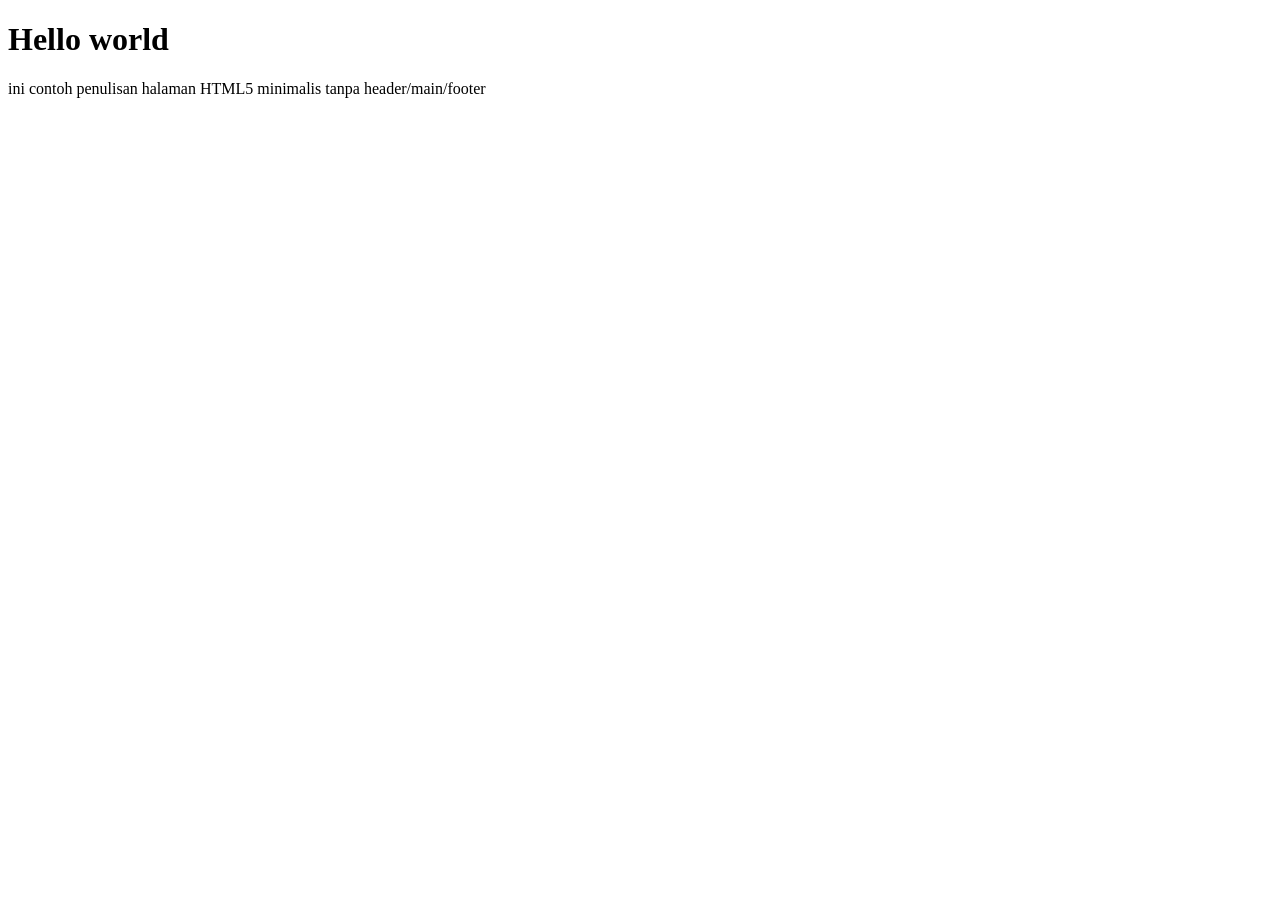
==== pertemuan-01/index.html @ ef2224e6 "pertemuan 1" ====
<!DOCTYPE html>
<html lang="id">
<head>
    <meta charset="UTF-8">
    <title>Dasar HTML5</title>
</head>
<body>
    <h1>Hello world</h1>
    <p>ini contoh penulisan halaman HTML5 minimalis tanpa header/main/footer</p>

</body>
</html>
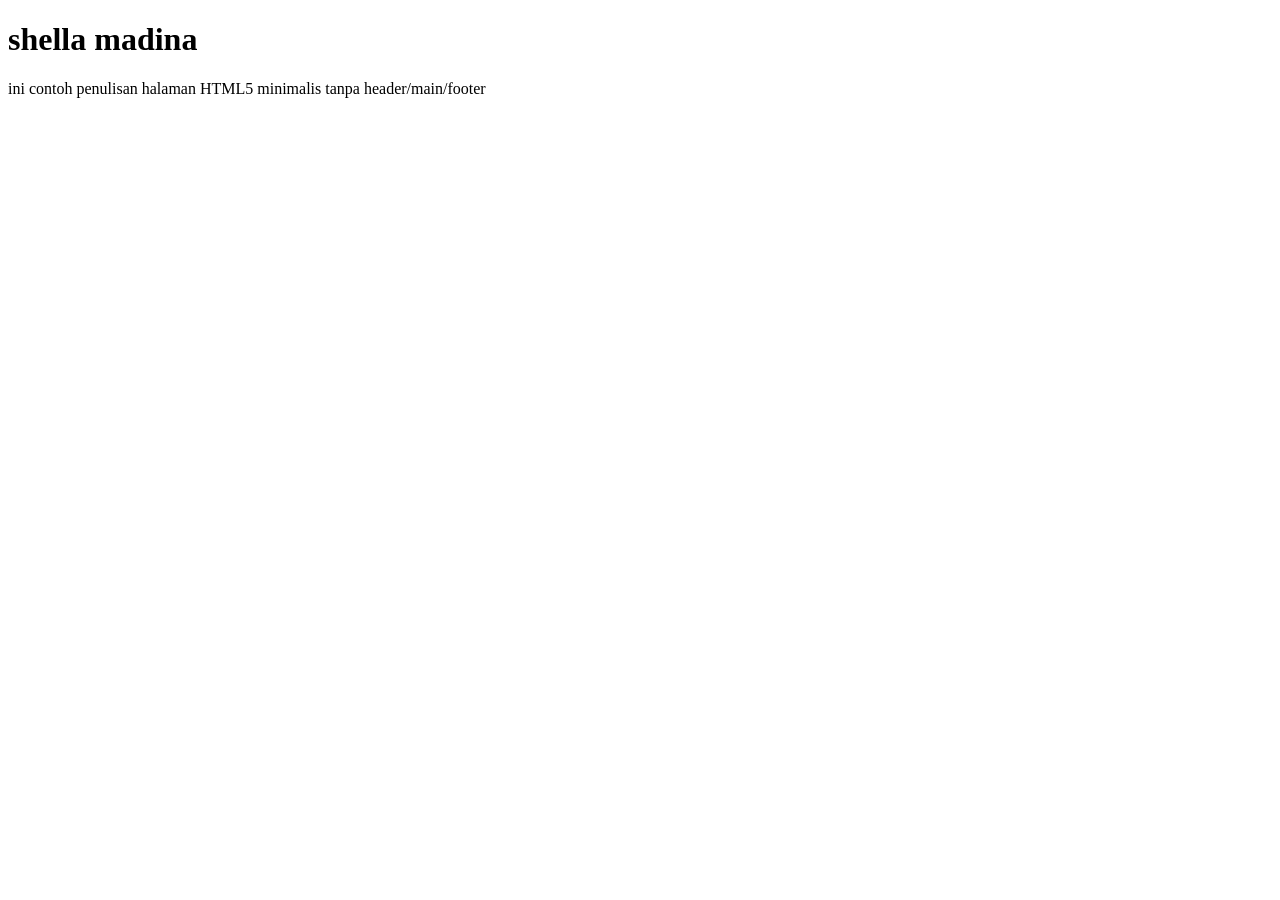
==== commit 723c9abd: "pertemuan-01" ====
--- a/pertemuan-01/index.html
+++ b/pertemuan-01/index.html
@@ -5,7 +5,7 @@
     <title>Dasar HTML5</title>
 </head>
 <body>
-    <h1>Hello world</h1>
+    <h1>shella madina</h1>
     <p>ini contoh penulisan halaman HTML5 minimalis tanpa header/main/footer</p>
 
 </body>
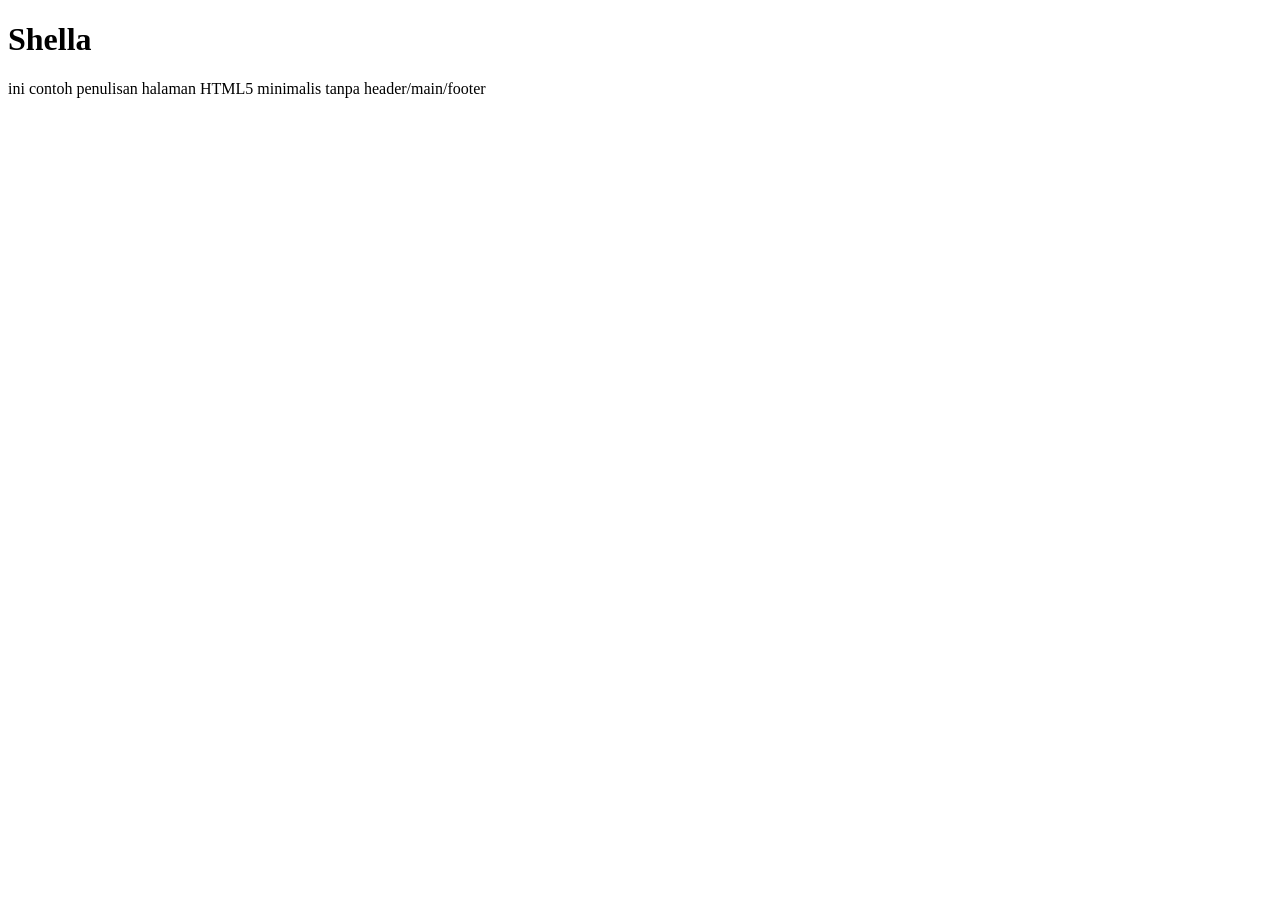
==== commit 70915b8c: "menambahkan folder pertemuan-01 sampai pertemuan-16" ====
--- a/pertemuan-01/index.html
+++ b/pertemuan-01/index.html
@@ -5,7 +5,7 @@
     <title>Dasar HTML5</title>
 </head>
 <body>
-    <h1>shella madina</h1>
+    <h1>Shella</h1>
     <p>ini contoh penulisan halaman HTML5 minimalis tanpa header/main/footer</p>
 
 </body>
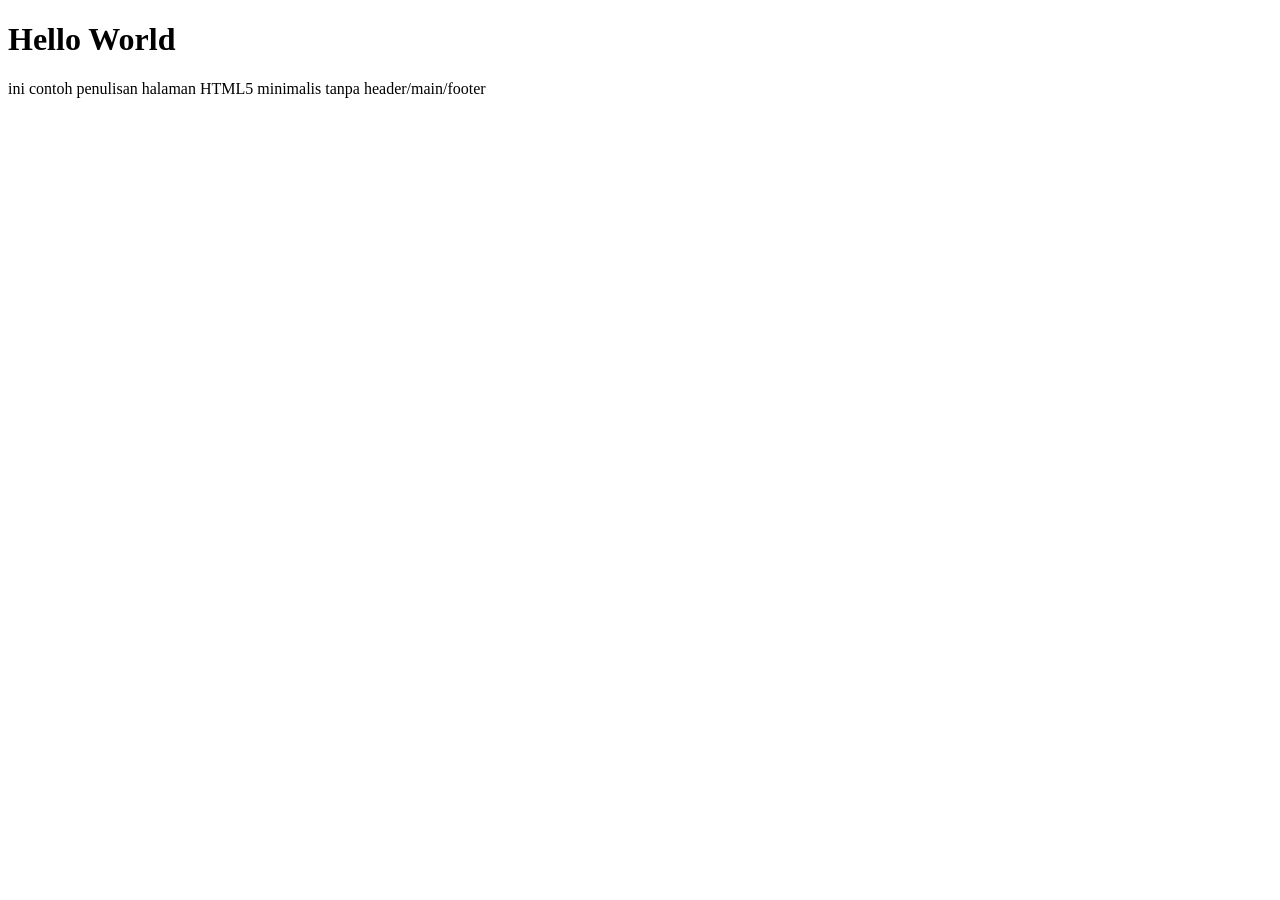
==== commit 355ec687: "Tugas Pertemuan-02 - 2622500034" ====
--- a/pertemuan-01/index.html
+++ b/pertemuan-01/index.html
@@ -5,7 +5,7 @@
     <title>Dasar HTML5</title>
 </head>
 <body>
-    <h1>Shella</h1>
+    <h1>Hello World</h1>
     <p>ini contoh penulisan halaman HTML5 minimalis tanpa header/main/footer</p>
 
 </body>
